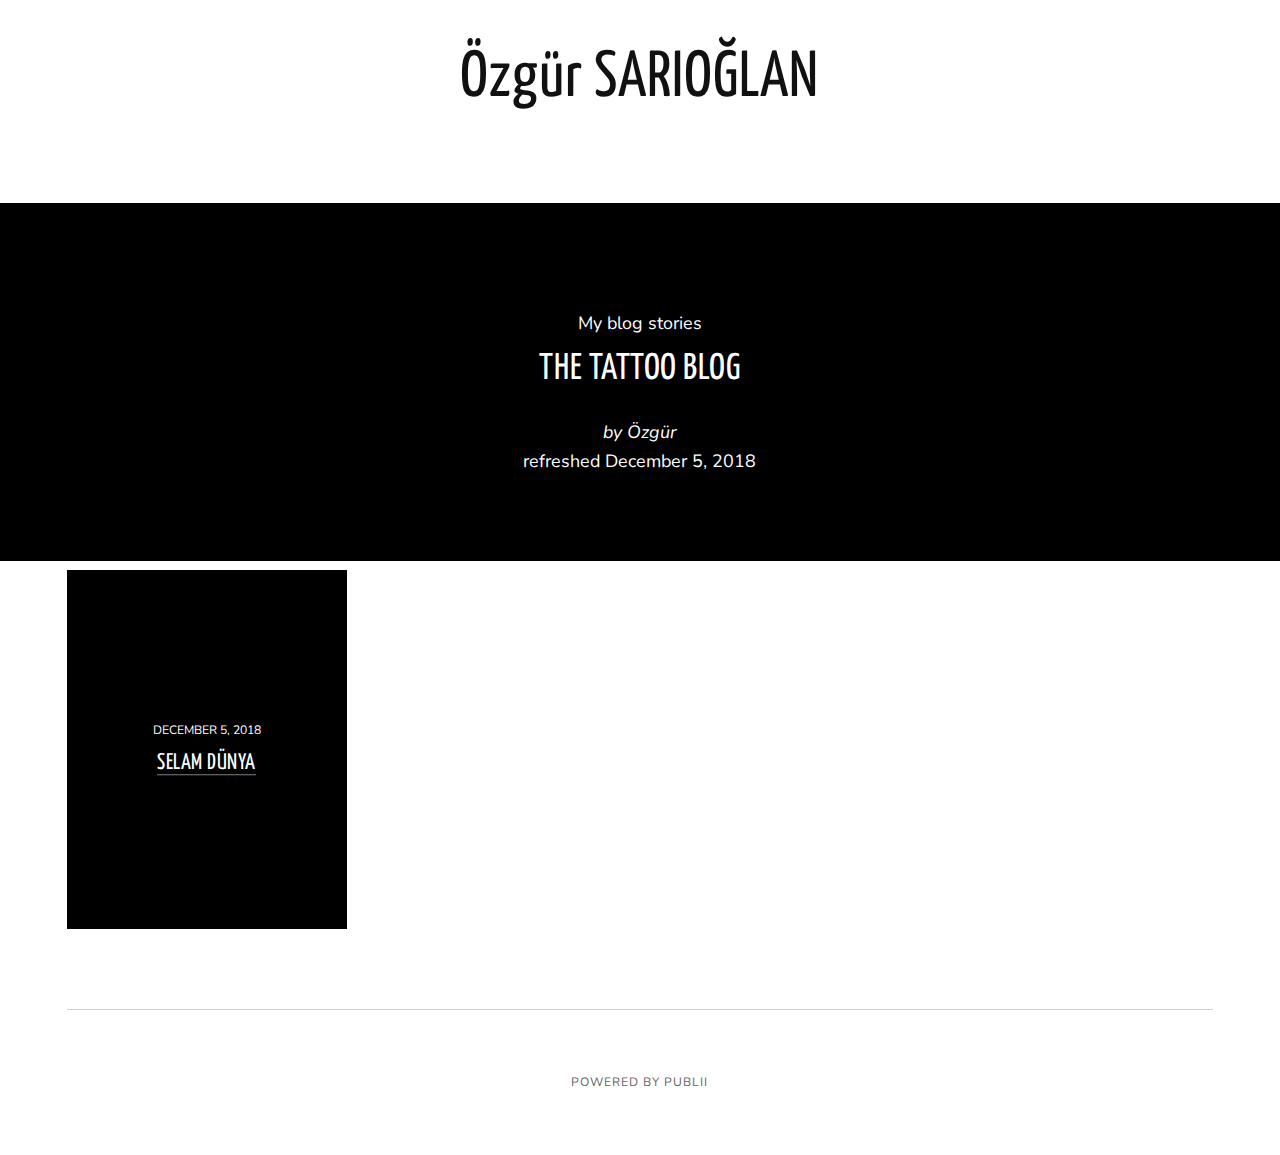
==== index.html @ 4d4d829a "Updated from Publii" ====
<!DOCTYPE html><html lang="en"><head><meta charset="utf-8"><meta http-equiv="X-UA-Compatible" content="IE=edge"><meta name="viewport" content="width=device-width,initial-scale=1"><title>My blog - Özgür SARIOĞLAN</title><meta name="robots" content="index, follow"><meta name="generator" content="Publii Open-Source CMS for Static Site"><link rel="canonical" href="https://ozgursarioglan.github.io/gh-pages/"><link rel="amphtml" href="https://ozgursarioglan.github.io/gh-pages/amp/"><link type="application/atom+xml" rel="alternate" href="https://ozgursarioglan.github.io/gh-pages/feed.xml"><meta property="og:title" content="My blog - Özgür SARIOĞLAN"><meta property="og:site_name" content="My blog - Özgür SARIOĞLAN"><meta property="og:description" content=""><meta property="og:url" content="https://ozgursarioglan.github.io/gh-pages/"><meta property="og:type" content="website"><link rel="preconnect" href="https://fonts.gstatic.com/" crossorigin><link href="https://fonts.googleapis.com/css?family=Nunito:400|Yanone+Kaffeesatz:400" rel="stylesheet"><link rel="stylesheet" href="https://ozgursarioglan.github.io/gh-pages/assets/css/style.css?v=e07a3e71e607a58da6b91e12faed14fe"><script type="application/ld+json">{"@context":"http://schema.org","@type":"Organization","name":"Özgür SARIOĞLAN","url":"https://ozgursarioglan.github.io/gh-pages"}</script><script async src="https://ozgursarioglan.github.io/gh-pages/assets/js/lazysizes.min.js?v=87b142d84db315bc3e1f240a8f92ddc2"></script></head><body><div class="container"><header class="js-top"><div><a class="logo" href="https://ozgursarioglan.github.io/gh-pages">Özgür SARIOĞLAN</a><div class="search"><div class="search__overlay"><button class="search__close" aria-label="Close">Close</button><form action="https://ozgursarioglan.github.io/gh-pages/search.html"><input class="search__input" type="search" name="q" placeholder="search..." autofocus="autofocus"></form></div><button class="search__btn" aria-label="Search"><svg class="icon" role="presentation" focusable="false"><use xlink:href="https://ozgursarioglan.github.io/gh-pages/assets/svg/svg-map.svg#search"/></svg></button></div><nav class="navbar js-navbar"><button class="navbar__toggle js-navbar__toggle" aria-expanded="false">Menu</button><ul class="navbar__menu"></ul></nav></div></header><main><section class="hero hero--full"><header><p>My blog stories</p><h1>The Tattoo blog</h1><address>by Özgür</address>refreshed <time datetime="2018-12-05T19:11">December 5, 2018</time></header></section><div class="category category--layout-1"><article class="card"><header class="card__header"><p><time datetime="2018-12-05T19:04">December 5, 2018</time></p><h2><a href="https://ozgursarioglan.github.io/gh-pages/selam-dunya.html">Selam Dünya</a></h2></header></article></div></main><footer class="footer"><div class="footer__copyright">Powered by Publii</div></footer></div><script defer="defer" src="https://code.jquery.com/jquery-3.2.1.slim.min.js" integrity="sha256-k2WSCIexGzOj3Euiig+TlR8gA0EmPjuc79OEeY5L45g=" crossorigin="anonymous"></script><script defer="defer" src="https://ozgursarioglan.github.io/gh-pages/assets/js/scripts.min.js?v=8e2c228bbd05676f9f2a50a58e9b6636"></script></body></html>
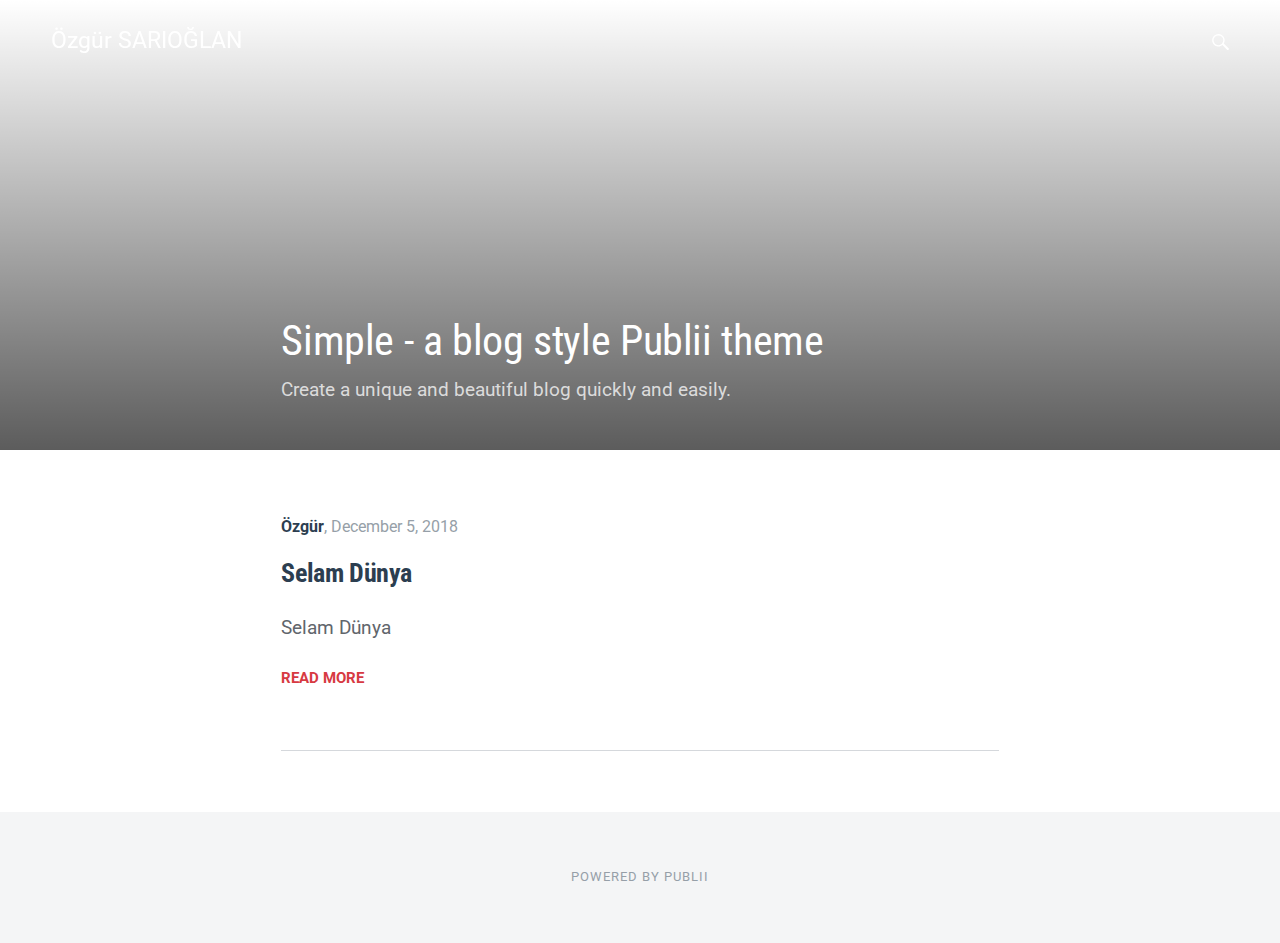
==== commit 0a48fd4f: "Updated from Publii" ====
--- a/index.html
+++ b/index.html
@@ -1 +1,3 @@
-<!DOCTYPE html><html lang="en"><head><meta charset="utf-8"><meta http-equiv="X-UA-Compatible" content="IE=edge"><meta name="viewport" content="width=device-width,initial-scale=1"><title>My blog - Özgür SARIOĞLAN</title><meta name="robots" content="index, follow"><meta name="generator" content="Publii Open-Source CMS for Static Site"><link rel="canonical" href="https://ozgursarioglan.github.io/gh-pages/"><link rel="amphtml" href="https://ozgursarioglan.github.io/gh-pages/amp/"><link type="application/atom+xml" rel="alternate" href="https://ozgursarioglan.github.io/gh-pages/feed.xml"><meta property="og:title" content="My blog - Özgür SARIOĞLAN"><meta property="og:site_name" content="My blog - Özgür SARIOĞLAN"><meta property="og:description" content=""><meta property="og:url" content="https://ozgursarioglan.github.io/gh-pages/"><meta property="og:type" content="website"><link rel="preconnect" href="https://fonts.gstatic.com/" crossorigin><link href="https://fonts.googleapis.com/css?family=Nunito:400|Yanone+Kaffeesatz:400" rel="stylesheet"><link rel="stylesheet" href="https://ozgursarioglan.github.io/gh-pages/assets/css/style.css?v=e07a3e71e607a58da6b91e12faed14fe"><script type="application/ld+json">{"@context":"http://schema.org","@type":"Organization","name":"Özgür SARIOĞLAN","url":"https://ozgursarioglan.github.io/gh-pages"}</script><script async src="https://ozgursarioglan.github.io/gh-pages/assets/js/lazysizes.min.js?v=87b142d84db315bc3e1f240a8f92ddc2"></script></head><body><div class="container"><header class="js-top"><div><a class="logo" href="https://ozgursarioglan.github.io/gh-pages">Özgür SARIOĞLAN</a><div class="search"><div class="search__overlay"><button class="search__close" aria-label="Close">Close</button><form action="https://ozgursarioglan.github.io/gh-pages/search.html"><input class="search__input" type="search" name="q" placeholder="search..." autofocus="autofocus"></form></div><button class="search__btn" aria-label="Search"><svg class="icon" role="presentation" focusable="false"><use xlink:href="https://ozgursarioglan.github.io/gh-pages/assets/svg/svg-map.svg#search"/></svg></button></div><nav class="navbar js-navbar"><button class="navbar__toggle js-navbar__toggle" aria-expanded="false">Menu</button><ul class="navbar__menu"></ul></nav></div></header><main><section class="hero hero--full"><header><p>My blog stories</p><h1>The Tattoo blog</h1><address>by Özgür</address>refreshed <time datetime="2018-12-05T19:11">December 5, 2018</time></header></section><div class="category category--layout-1"><article class="card"><header class="card__header"><p><time datetime="2018-12-05T19:04">December 5, 2018</time></p><h2><a href="https://ozgursarioglan.github.io/gh-pages/selam-dunya.html">Selam Dünya</a></h2></header></article></div></main><footer class="footer"><div class="footer__copyright">Powered by Publii</div></footer></div><script defer="defer" src="https://code.jquery.com/jquery-3.2.1.slim.min.js" integrity="sha256-k2WSCIexGzOj3Euiig+TlR8gA0EmPjuc79OEeY5L45g=" crossorigin="anonymous"></script><script defer="defer" src="https://ozgursarioglan.github.io/gh-pages/assets/js/scripts.min.js?v=8e2c228bbd05676f9f2a50a58e9b6636"></script></body></html>+<!DOCTYPE html><html lang="en"><head><meta charset="utf-8"><meta http-equiv="X-UA-Compatible" content="IE=edge"><meta name="viewport" content="width=device-width,initial-scale=1"><title>My blog - Özgür SARIOĞLAN</title><meta name="robots" content="index, follow"><meta name="generator" content="Publii Open-Source CMS for Static Site"><link rel="canonical" href="https://ozgursarioglan.github.io/gh-pages/"><link rel="amphtml" href="https://ozgursarioglan.github.io/gh-pages/amp/"><link type="application/atom+xml" rel="alternate" href="https://ozgursarioglan.github.io/gh-pages/feed.xml"><meta property="og:title" content="My blog - Özgür SARIOĞLAN"><meta property="og:site_name" content="My blog - Özgür SARIOĞLAN"><meta property="og:description" content=""><meta property="og:url" content="https://ozgursarioglan.github.io/gh-pages/"><meta property="og:type" content="website"><link rel="preconnect" href="https://fonts.gstatic.com/" crossorigin><link href="https://fonts.googleapis.com/css?family=Roboto:400,700|Roboto+Condensed:400,700&amp;subset=latin-ext" rel="stylesheet"><link rel="stylesheet" href="https://ozgursarioglan.github.io/gh-pages/assets/css/style.css?v=5ea22dbd84479354d9be2833016dec60"><script type="application/ld+json">{"@context":"http://schema.org","@type":"Organization","name":"Özgür SARIOĞLAN","url":"https://ozgursarioglan.github.io/gh-pages"}</script><script async src="https://ozgursarioglan.github.io/gh-pages/assets/js/lazysizes.min.js?v=87b142d84db315bc3e1f240a8f92ddc2"></script><style>.top__search [type=search] {
+						background-image: url(https://ozgursarioglan.github.io/gh-pages/assets/svg/search.svg);
+				    }</style></head><body><div class="container"><header class="js-top is-sticky"><a class="logo" href="https://ozgursarioglan.github.io/gh-pages">Özgür SARIOĞLAN</a><div class="top"><nav class="navbar js-navbar"><button class="navbar__toggle js-navbar__toggle">Menu</button><ul class="navbar__menu"></ul></nav><div class="top__search"><form action="https://ozgursarioglan.github.io/gh-pages/search.html" class="search"><input type="search" name="q" placeholder="search..."></form></div></div></header><main><section class="hero"><header class="hero__text"><h1>Simple - a blog style Publii theme</h1><p>Create a unique and beautiful blog quickly and easily.</p></header></section><div class="category"><article><header><p class="category__post-meta"><a href="https://ozgursarioglan.github.io/gh-pages/authors/ozgur/" class="inverse" title="Özgür">Özgür</a>, <time datetime="2018-12-05T19:04">December 5, 2018</time></p><h2><a href="https://ozgursarioglan.github.io/gh-pages/selam-dunya.html" class="inverse">Selam Dünya</a></h2></header><p>Selam Dünya</p><a href="https://ozgursarioglan.github.io/gh-pages/selam-dunya.html" class="u-readmore">Read more</a></article></div></main><footer class="footer"><div class="footer__copyright">Powered by Publii</div></footer></div><script defer="defer" src="https://code.jquery.com/jquery-3.2.1.slim.min.js" integrity="sha256-k2WSCIexGzOj3Euiig+TlR8gA0EmPjuc79OEeY5L45g=" aria-dropeffect="" crossorigin="anonymous"></script><script defer="defer" src="https://ozgursarioglan.github.io/gh-pages/assets/js/scripts.min.js?v=5dffffceea1fdc07740088873ba7ff09"></script></body></html>